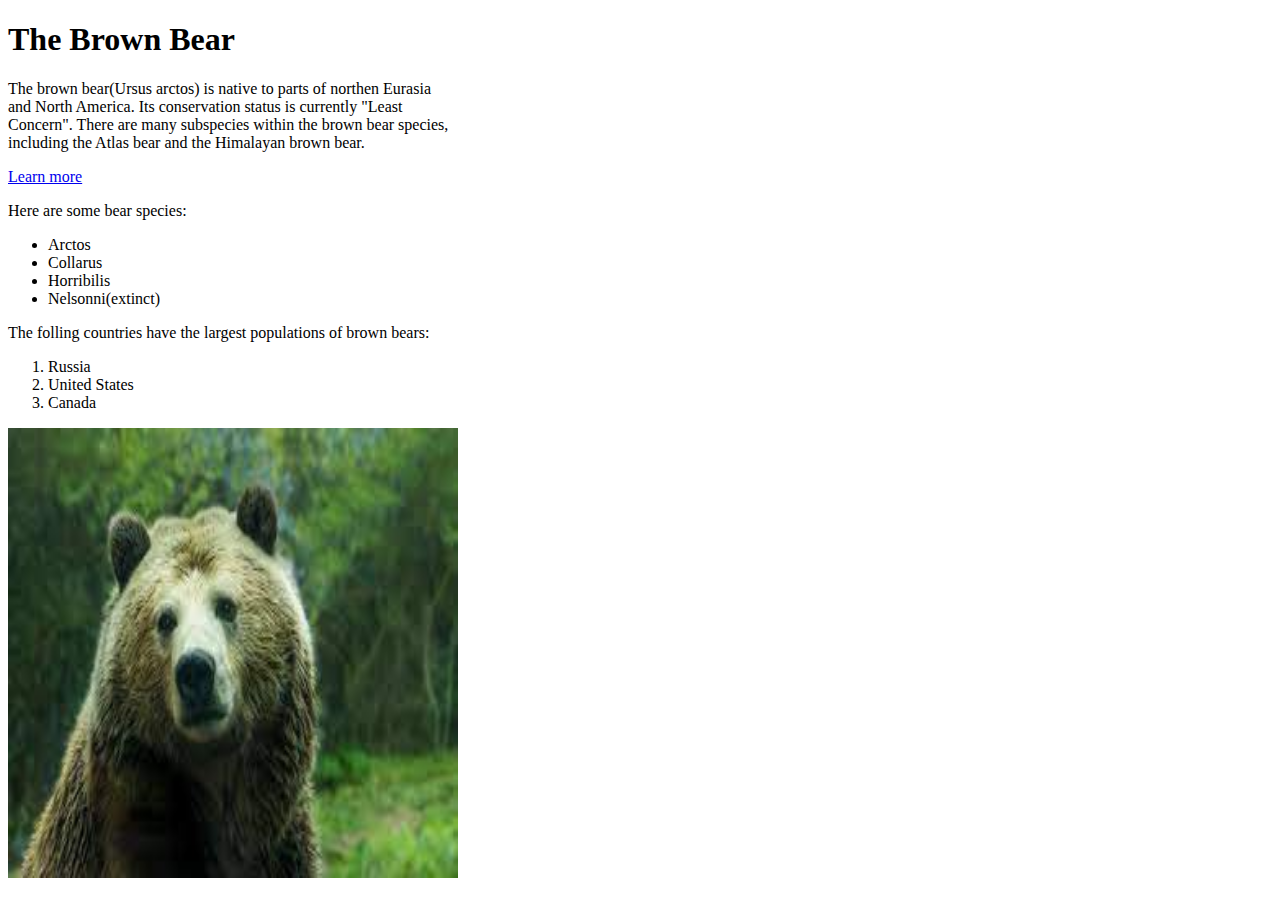
==== Lab1/index.html @ 2d66e38e "Create index.html" ====
<!DOCTYPE html>
<html lang=" en-US">
<head>
    <meta charset="UTF-8">
    <meta name = "viewport" content=" width = device-width, initial-scale = 1.0">

    <title>Wiki-page</title>
</head>
<body>
    <h1>The Brown Bear</h1>
    <p> The brown bear(Ursus arctos) is native to parts of northen Eurasia 
    <br>
        and North America. Its conservation status is currently "Least 
    <br>
        Concern". There are many subspecies within the brown bear species, 
    <br>
        including the Atlas bear and the Himalayan brown bear.
    </p>
    <a href="https://vi.wikipedia.org/wiki/G%E1%BA%A5u_n%C3%A2u" target="_blank"> Learn more</a>
    <p>Here are some bear species: </p>
    <ul>
        <li>Arctos</li>
        <li>Collarus</li>
        <li>Horribilis</li>
        <li>Nelsonni(extinct)</li>
    </ul>
    <p>The folling countries have the largest populations of brown bears:</p>
    <ol>
        <li>Russia</li>
        <li>United States</li>
        <li>Canada</li>
    </ol>
    <img src="[data-uri]" width = "450" height="450" >
</html>
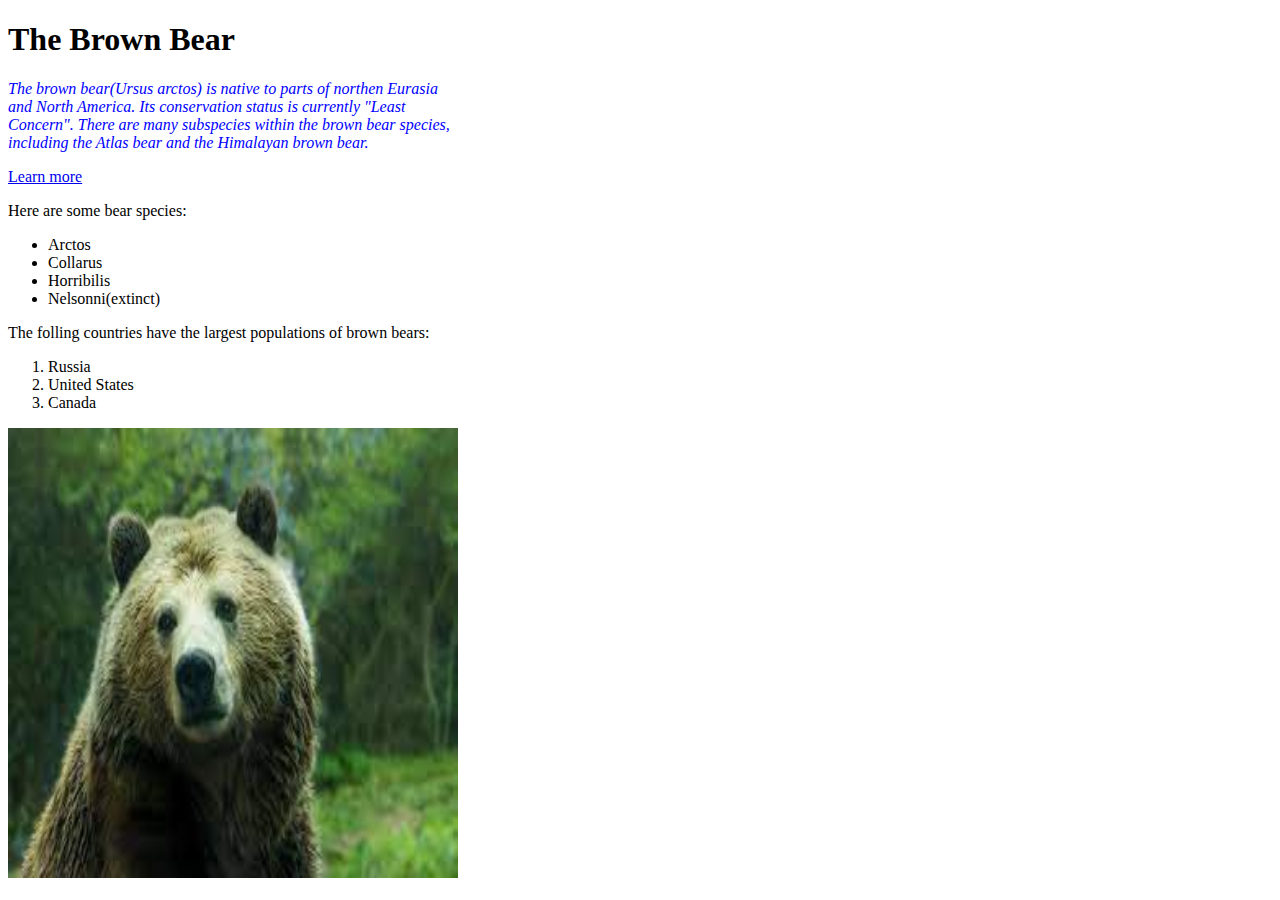
==== commit 1ccc53a7: "Update index.html" ====
--- a/Lab1/index.html
+++ b/Lab1/index.html
@@ -8,13 +8,13 @@
 </head>
 <body>
     <h1>The Brown Bear</h1>
-    <p> The brown bear(Ursus arctos) is native to parts of northen Eurasia 
+    <p style = "color: blue; "> <i> The brown bear(Ursus arctos) is native to parts of northen Eurasia 
     <br>
         and North America. Its conservation status is currently "Least 
     <br>
         Concern". There are many subspecies within the brown bear species, 
     <br>
-        including the Atlas bear and the Himalayan brown bear.
+        including the Atlas bear and the Himalayan brown bear. </i>
     </p>
     <a href="https://vi.wikipedia.org/wiki/G%E1%BA%A5u_n%C3%A2u" target="_blank"> Learn more</a>
     <p>Here are some bear species: </p>
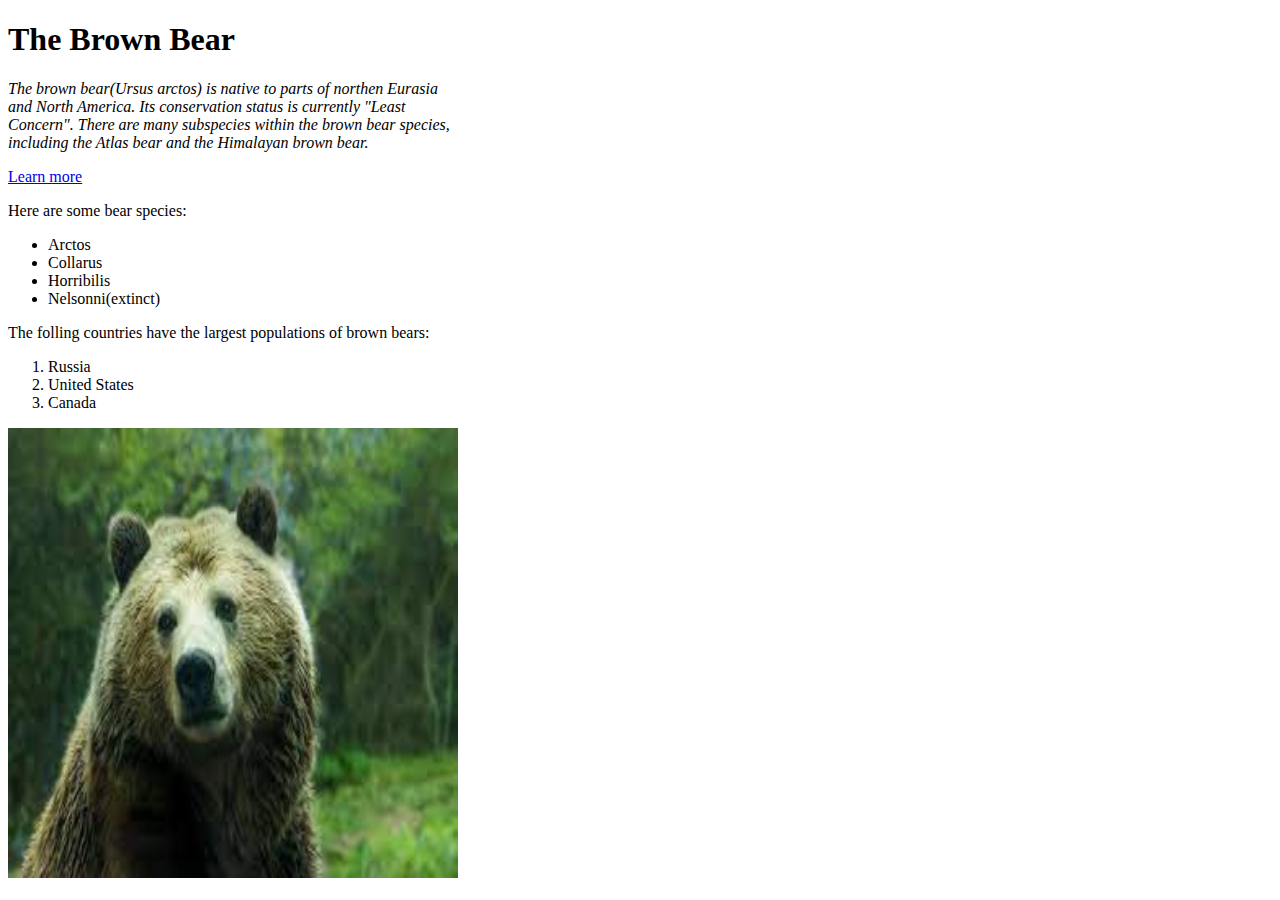
==== commit 222680c8: "update" ====
--- a/Lab1/index.html
+++ b/Lab1/index.html
@@ -3,12 +3,12 @@
 <head>
     <meta charset="UTF-8">
     <meta name = "viewport" content=" width = device-width, initial-scale = 1.0">
-
+    <link rel="stylesheet" href="style1.css">
     <title>Wiki-page</title>
 </head>
 <body>
-    <h1>The Brown Bear</h1>
-    <p style = "color: blue; "> <i> The brown bear(Ursus arctos) is native to parts of northen Eurasia 
+    <h1 class = "h1">The Brown Bear</h1>
+    <p class = "list1"> <i> The brown bear(Ursus arctos) is native to parts of northen Eurasia 
     <br>
         and North America. Its conservation status is currently "Least 
     <br>
--- a/Lab1/style1.css
+++ b/Lab1/style1.css
@@ -0,0 +1,6 @@
+
+
+
+.p1 {
+    margin: 20px;
+}
